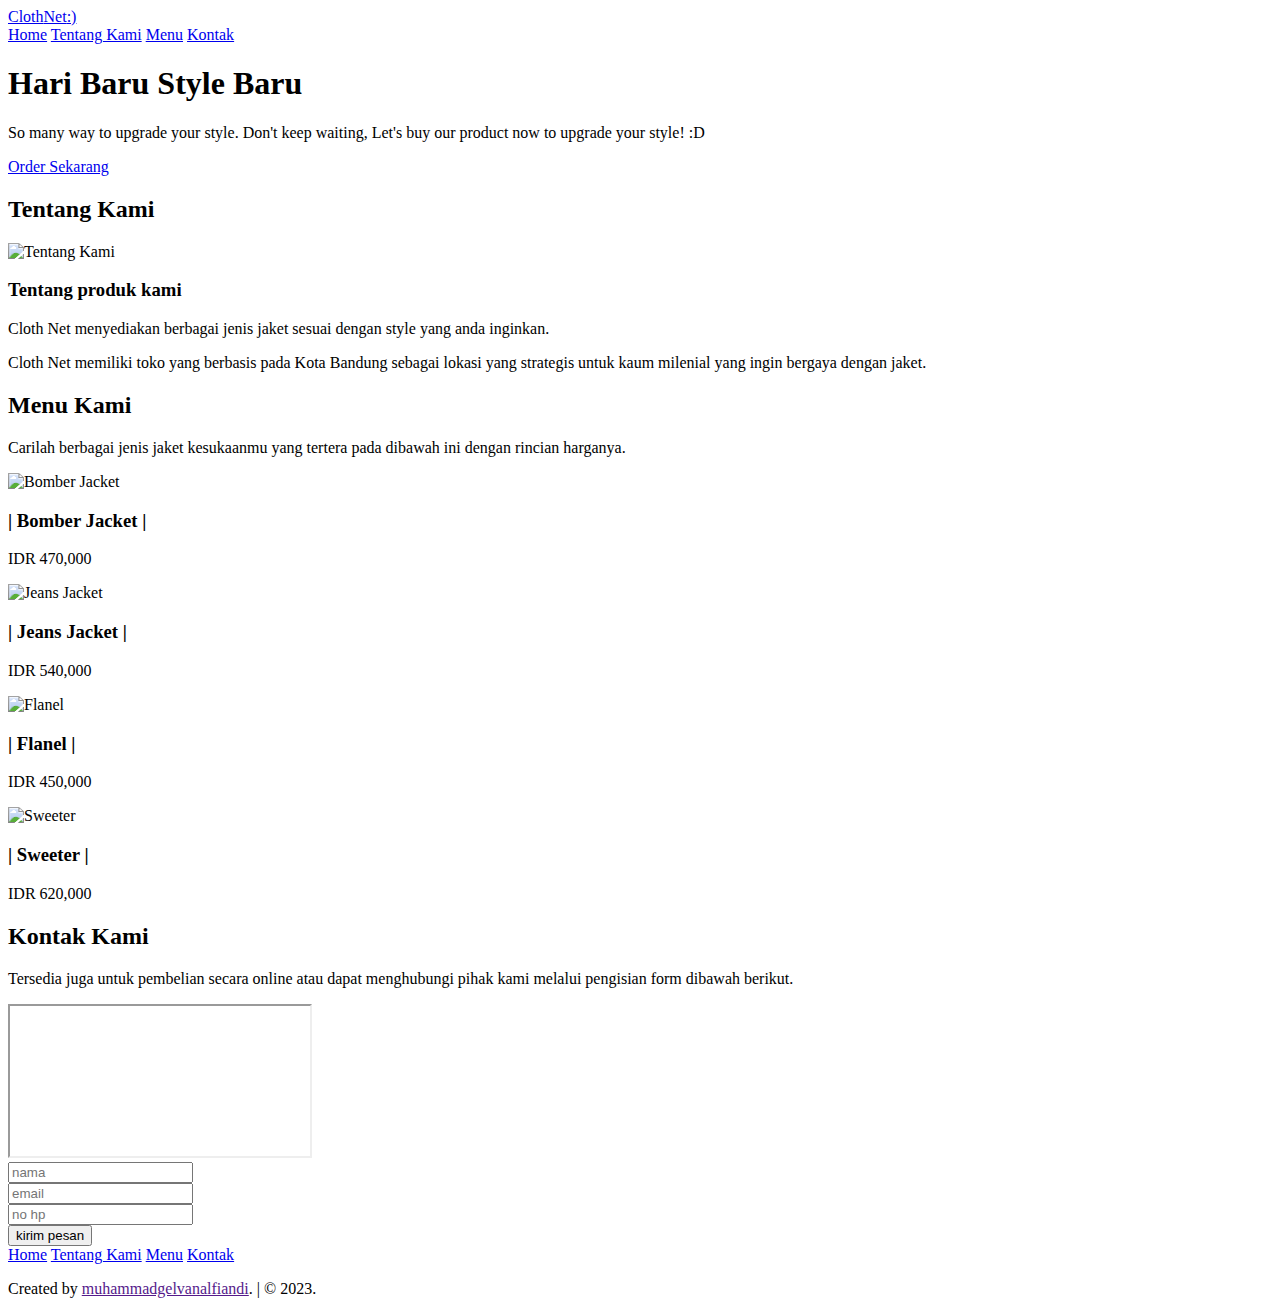
==== index.html @ 23746543 "Add files via upload" ====
<!DOCTYPE html>
<html lang="en">
  <head>
    <meta charset="UTF-8" />
    <meta http-equiv="X-UA-Compatible" content="IE=edge" />
    <meta name="viewport" content="width=device-width, initial-scale=1.0" />
    <title>Cloth Web</title>

    <!-- Fonts -->
    <link rel="preconnect" href="https://fonts.googleapis.com" />
    <link rel="preconnect" href="https://fonts.gstatic.com" crossorigin />
    <link
      href="https://fonts.googleapis.com/css2?family=Poppins:ital,wght@0,100;0,300;0,400;0,700;1,700&display=swap"
      rel="stylesheet"
    />

    <!-- Feather Icons -->
    <script src="https://unpkg.com/feather-icons"></script>

    <!-- My Style -->
    <link rel="stylesheet" href="css/style.css" />
  </head>
  <body>
    <!-- Navbar start -->
    <nav class="navbar">
      <a href="#" class="navbar-logo">Cloth<span>Net</span>:)</a>

      <div class="navbar-nav">
        <a href="#home">Home</a>
        <a href="#about">Tentang Kami</a>
        <a href="#menu">Menu</a>
        <a href="#contact">Kontak</a>
      </div>

      <div class="navbar-extra">
        <a href="#" id="search"><i data-feather="search"></i></a>
        <a href="#" id="shopping-cart"><i data-feather="shopping-cart"></i></a>
        <a href="#" id="hamburger-menu"><i data-feather="menu"></i></a>
      </div>
    </nav>
    <!-- Navbar end -->

    <!-- Hero Section start -->
    <section class="hero" id="home">
      <main class="content">
        <h1>Hari Baru <span>Style</span> Baru</h1>
        <p>
          So many way to upgrade your style. Don't keep waiting, Let's buy our
          product now to upgrade your style! :D
        </p>
        <a href="#" class="cta">Order Sekarang</a>
      </main>
    </section>
    <!-- Hero Section end -->

    <!-- About Section start-->
    <section id="about" class="about">
      <h2><span>Tentang</span> Kami</h2>

      <div class="row">
        <div class="about-img">
          <img src="img/tentang-kami.JPG" alt="Tentang Kami" />
        </div>
        <div class="content">
          <h3>Tentang produk kami</h3>
          <p>
            Cloth Net menyediakan berbagai jenis jaket sesuai dengan style yang
            anda inginkan.
          </p>
          <p>
            Cloth Net memiliki toko yang berbasis pada Kota Bandung sebagai
            lokasi yang strategis untuk kaum milenial yang ingin bergaya dengan
            jaket.
          </p>
        </div>
      </div>
    </section>
    <!-- About Section end-->

    <!-- Menu Section start-->
    <section id="menu" class="menu">
      <h2><span>Menu</span> Kami</h2>
      <p>
        Carilah berbagai jenis jaket kesukaanmu yang tertera pada dibawah ini
        dengan rincian harganya.
      </p>

      <div class="row">
        <div class="menu-card">
          <img src="img/menu/1.jpg" alt="Bomber Jacket" class="nenu-card-img" />
          <h3 class="menu-card-title">| Bomber Jacket |</h3>
          <p class="menu-card-price">IDR 470,000</p>
        </div>
        <div class="menu-card">
          <img src="img/Menu/2.jpg" alt="Jeans Jacket" class="nenu-card-img" />
          <h3 class="menu-card-title">| Jeans Jacket |</h3>
          <p class="menu-card-price">IDR 540,000</p>
        </div>
        <div class="menu-card">
          <img src="img/menu/3.jpg" alt="Flanel" class="nenu-card-img" />
          <h3 class="menu-card-title">| Flanel |</h3>
          <p class="menu-card-price">IDR 450,000</p>
        </div>
        <div class="menu-card">
          <img src="img/menu/4.jpg" alt="Sweeter" class="nenu-card-img" />
          <h3 class="menu-card-title">| Sweeter |</h3>
          <p class="menu-card-price">IDR 620,000</p>
        </div>
      </div>
    </section>
    <!-- Menu Section end-->

    <!-- Contact Section start -->
    <section id="contact" class="contact">
      <h2><span>Kontak</span> Kami</h2>
      <p>
        Tersedia juga untuk pembelian secara online atau dapat menghubungi pihak
        kami melalui pengisian form dibawah berikut.
      </p>

      <div class="row">
        <iframe
          src="https://www.google.com/maps/embed?pb=!1m18!1m12!1m3!1d126748.56347863129!2d107.57311687144541!3d-6.903444341655675!2m3!1f0!2f0!3f0!3m2!1i1024!2i768!4f13.1!3m3!1m2!1s0x2e68e6398252477f%3A0x146a1f93d3e815b2!2sBandung%2C%20Kota%20Bandung%2C%20Jawa%20Barat!5e0!3m2!1sid!2sid!4v1677474253340!5m2!1sid!2sid"
          allowfullscreen=""
          loading="lazy"
          referrerpolicy="no-referrer-when-downgrade"
          class="map"
        ></iframe>

        <form action="">
          <div class="input-group">
            <i data-feather="user"></i>
            <input type="text" placeholder="nama" />
          </div>
          <div class="input-group">
            <i data-feather="mail"></i>
            <input type="text" placeholder="email" />
          </div>
          <div class="input-group">
            <i data-feather="phone"></i>
            <input type="text" placeholder="no hp" />
          </div>
          <button type="submit" class="btn">kirim pesan</button>
        </form>
      </div>
    </section>
    <!-- Contact Section end -->

    <!-- Footer start -->
    <footer>
      <div class="socials">
        <a href="#"><i data-feather="instagram"></i></a>
        <a href="#"><i data-feather="twitter"></i></a>
        <a href="#"><i data-feather="facebook"></i></a>
      </div>

      <div class="links">
        <a href="#home">Home</a>
        <a href="#about">Tentang Kami</a>
        <a href="#menu">Menu</a>
        <a href="#contact">Kontak</a>
      </div>

      <div class="credit">
        <p>Created by <a href="">muhammadgelvanalfiandi</a>. | &copy; 2023.</p>
      </div>
    </footer>
    <!-- Footer end -->

    <!-- Feather Icons -->
    <script>
      feather.replace();
    </script>

    <!-- My Javascript -->
    <script src="js/script.js"></script>
  </body>
</html>
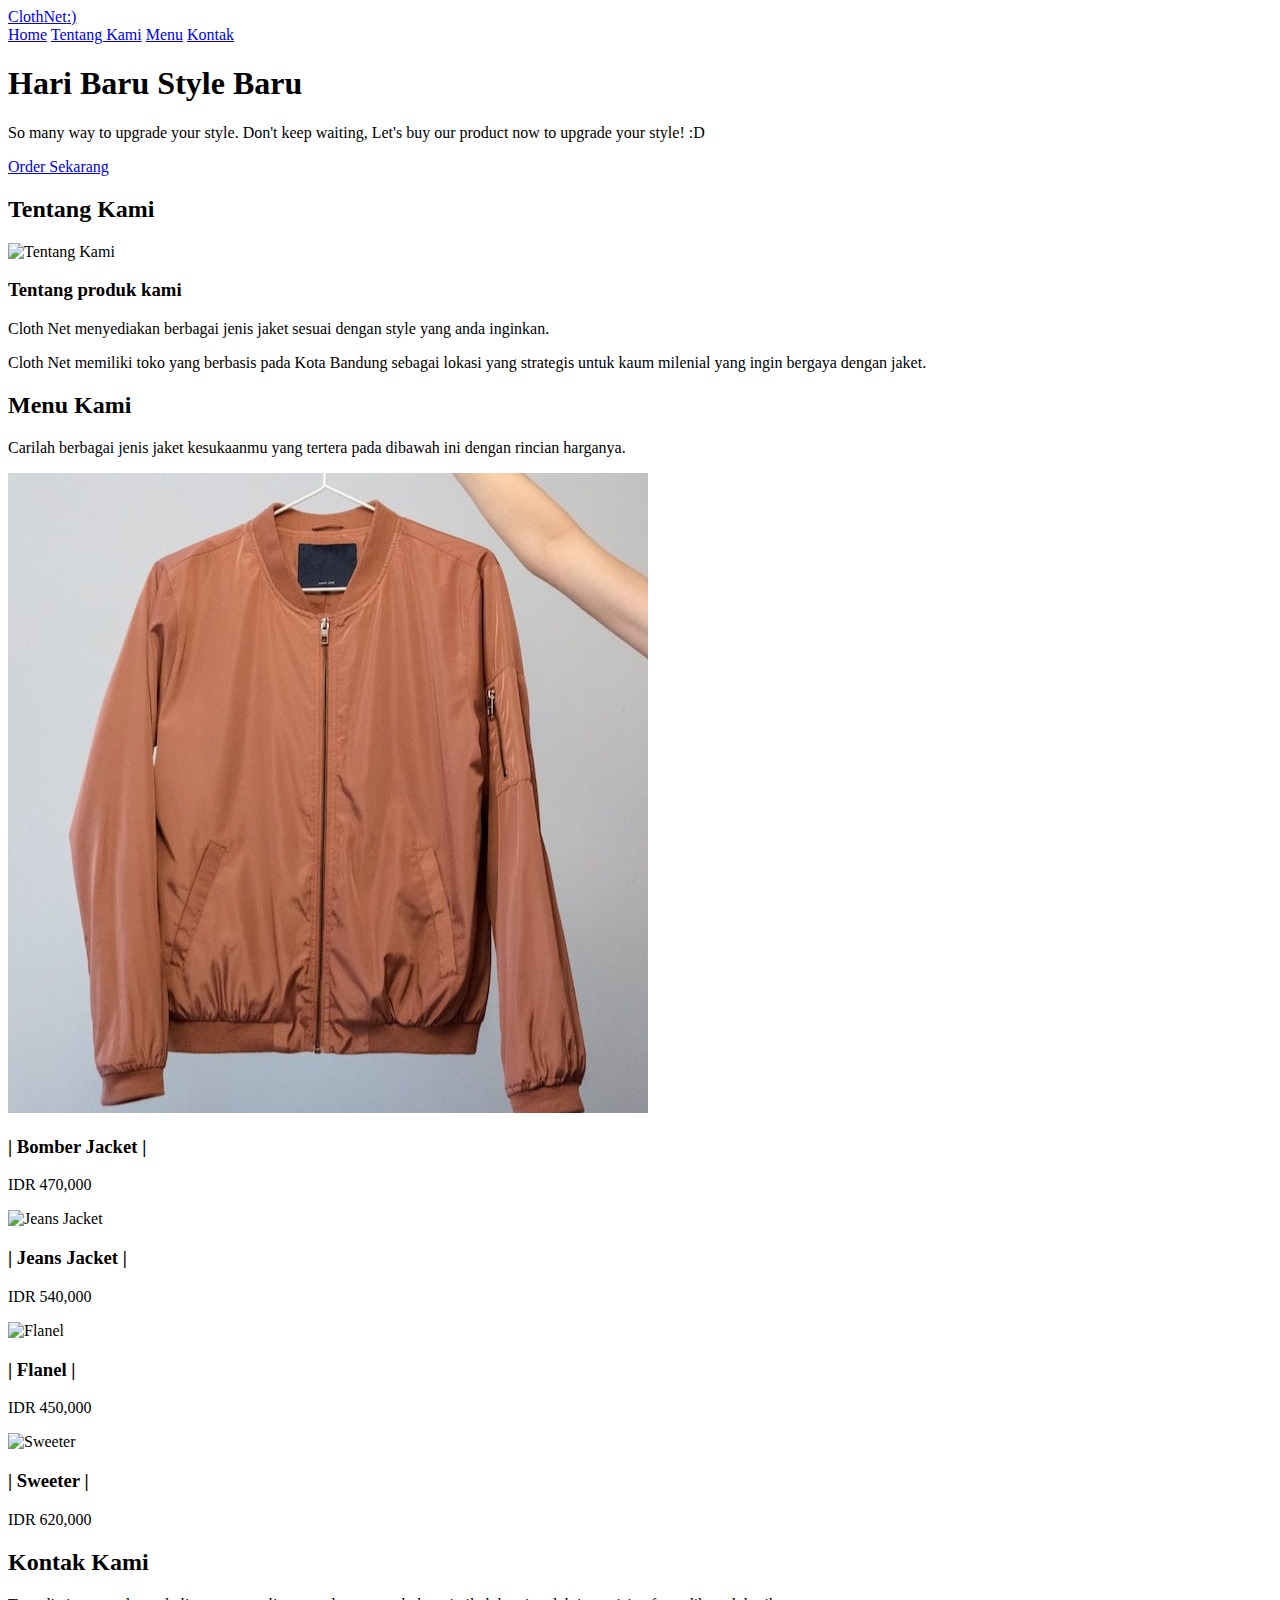
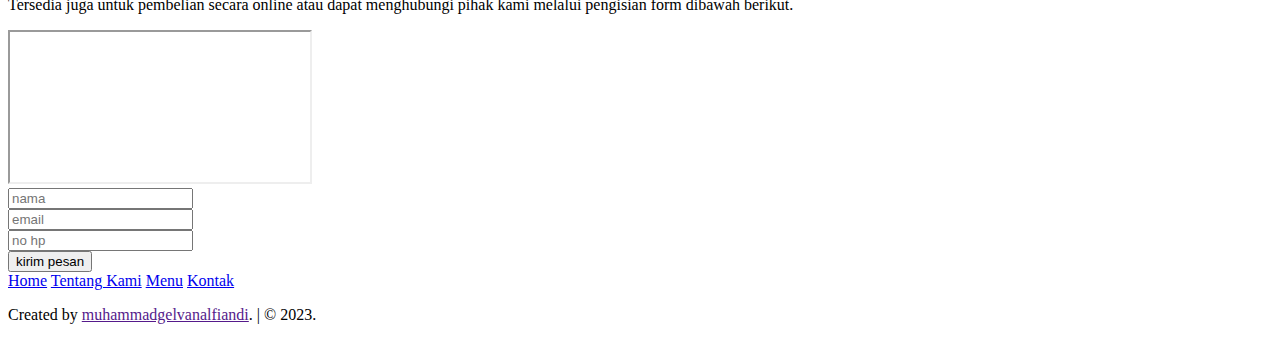
==== commit 89f4fa96: "Update index.html" ====
--- a/index.html
+++ b/index.html
@@ -87,7 +87,7 @@
 
       <div class="row">
         <div class="menu-card">
-          <img src="img/menu/1.jpg" alt="Bomber Jacket" class="nenu-card-img" />
+          <img src="img/Menu/1.jpg" alt="Bomber Jacket" class="nenu-card-img" />
           <h3 class="menu-card-title">| Bomber Jacket |</h3>
           <p class="menu-card-price">IDR 470,000</p>
         </div>
@@ -97,12 +97,12 @@
           <p class="menu-card-price">IDR 540,000</p>
         </div>
         <div class="menu-card">
-          <img src="img/menu/3.jpg" alt="Flanel" class="nenu-card-img" />
+          <img src="img/Menu/3.jpg" alt="Flanel" class="nenu-card-img" />
           <h3 class="menu-card-title">| Flanel |</h3>
           <p class="menu-card-price">IDR 450,000</p>
         </div>
         <div class="menu-card">
-          <img src="img/menu/4.jpg" alt="Sweeter" class="nenu-card-img" />
+          <img src="img/Menu/4.jpg" alt="Sweeter" class="nenu-card-img" />
           <h3 class="menu-card-title">| Sweeter |</h3>
           <p class="menu-card-price">IDR 620,000</p>
         </div>
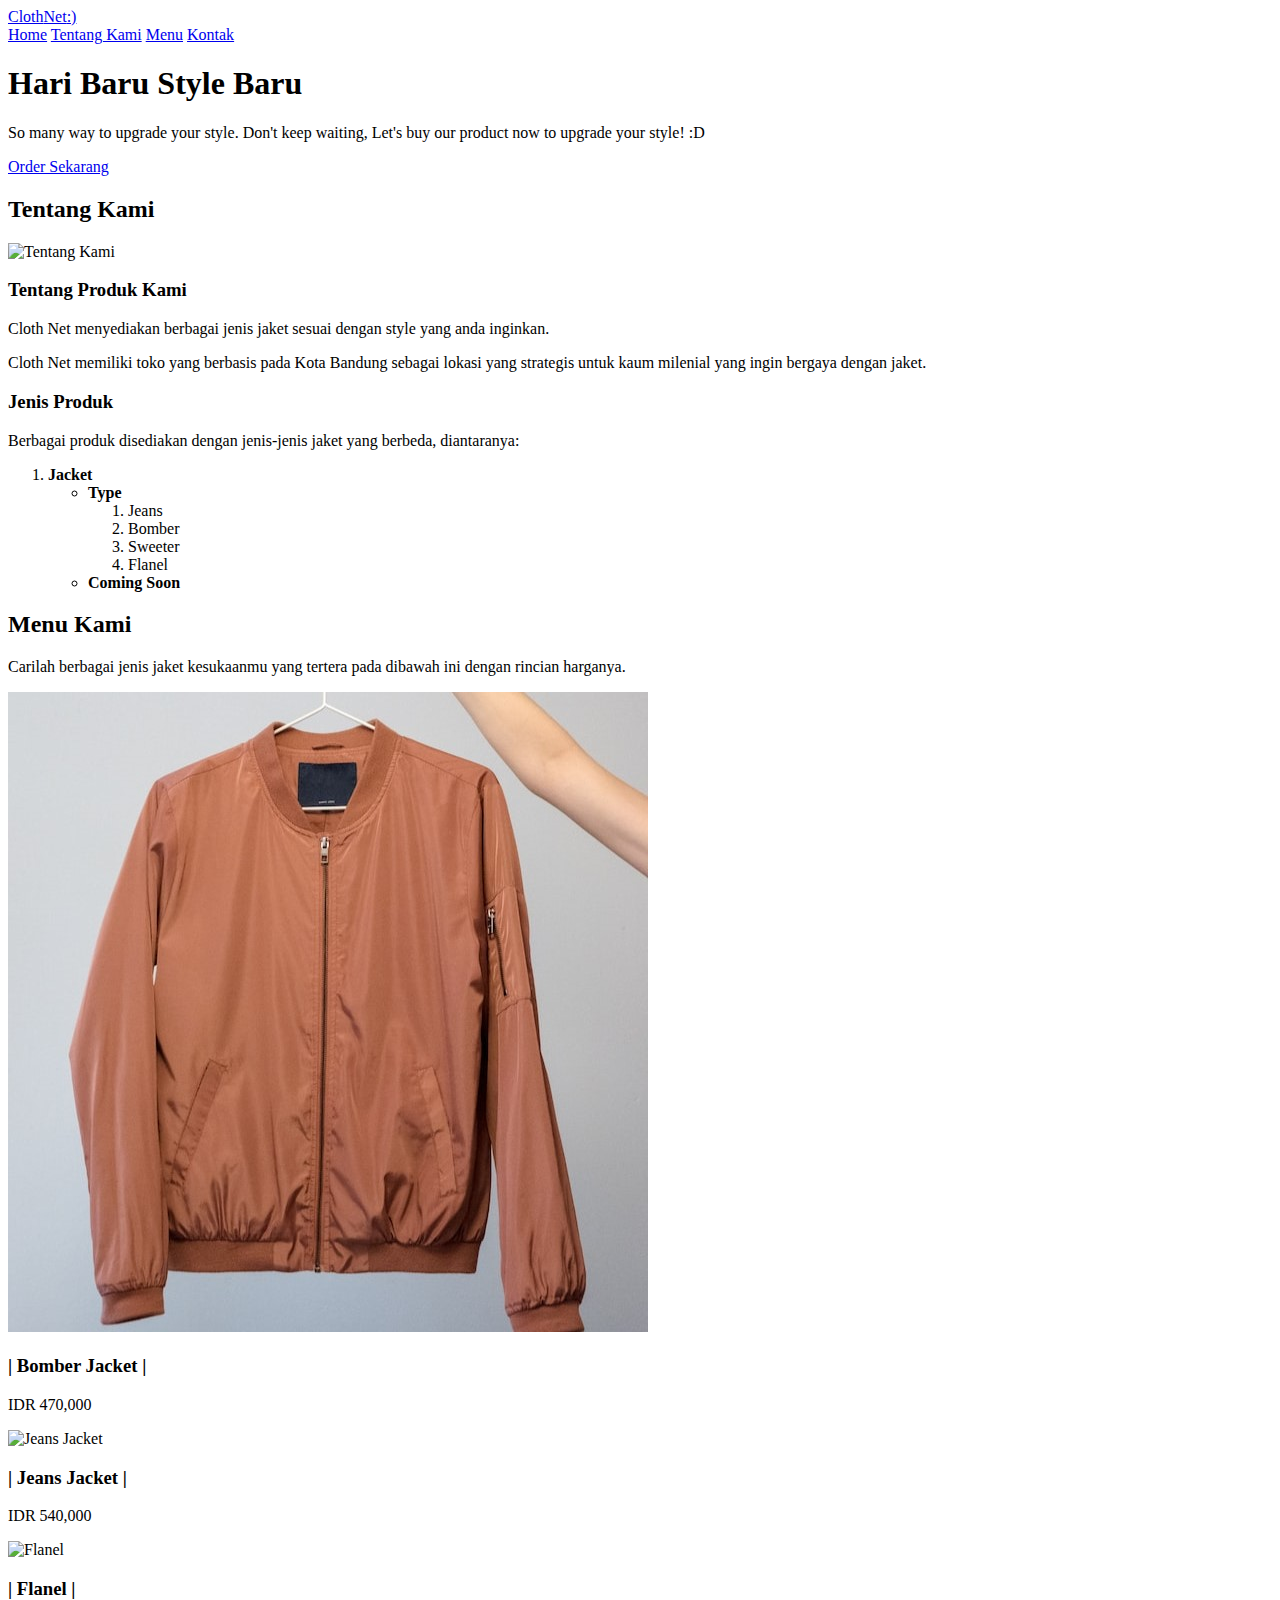
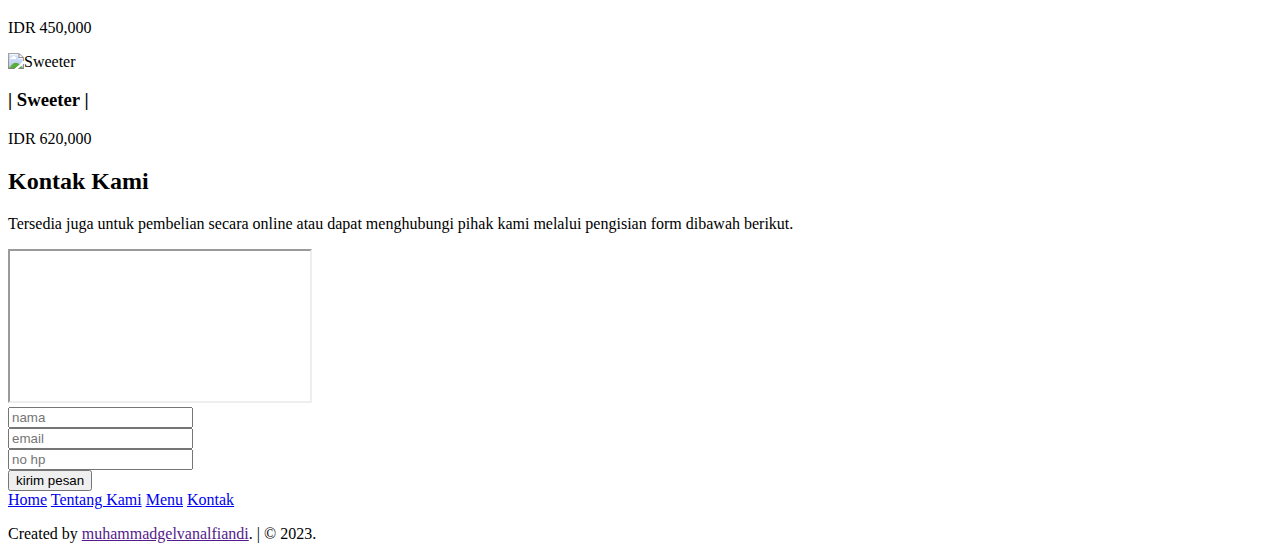
==== commit b51c12c9: "Add files via upload" ====
--- a/index.html
+++ b/index.html
@@ -62,7 +62,7 @@
           <img src="img/tentang-kami.JPG" alt="Tentang Kami" />
         </div>
         <div class="content">
-          <h3>Tentang produk kami</h3>
+          <h3>Tentang Produk Kami</h3>
           <p>
             Cloth Net menyediakan berbagai jenis jaket sesuai dengan style yang
             anda inginkan.
@@ -72,6 +72,31 @@
             lokasi yang strategis untuk kaum milenial yang ingin bergaya dengan
             jaket.
           </p>
+          <h3>Jenis Produk</h3>
+          <p>
+            Berbagai produk disediakan dengan jenis-jenis jaket yang berbeda,
+            diantaranya:
+          </p>
+
+          <ol>
+            <li>
+              <b>Jacket</b>
+              <ul>
+                <li>
+                  <b>Type</b>
+                  <ol>
+                    <li>Jeans</li>
+                    <li>Bomber</li>
+                    <li>Sweeter</li>
+                    <li>Flanel</li>
+                  </ol>
+                </li>
+                <li>
+                  <b>Coming Soon</b>
+                </li>
+              </ul>
+            </li>
+          </ol>
         </div>
       </div>
     </section>
